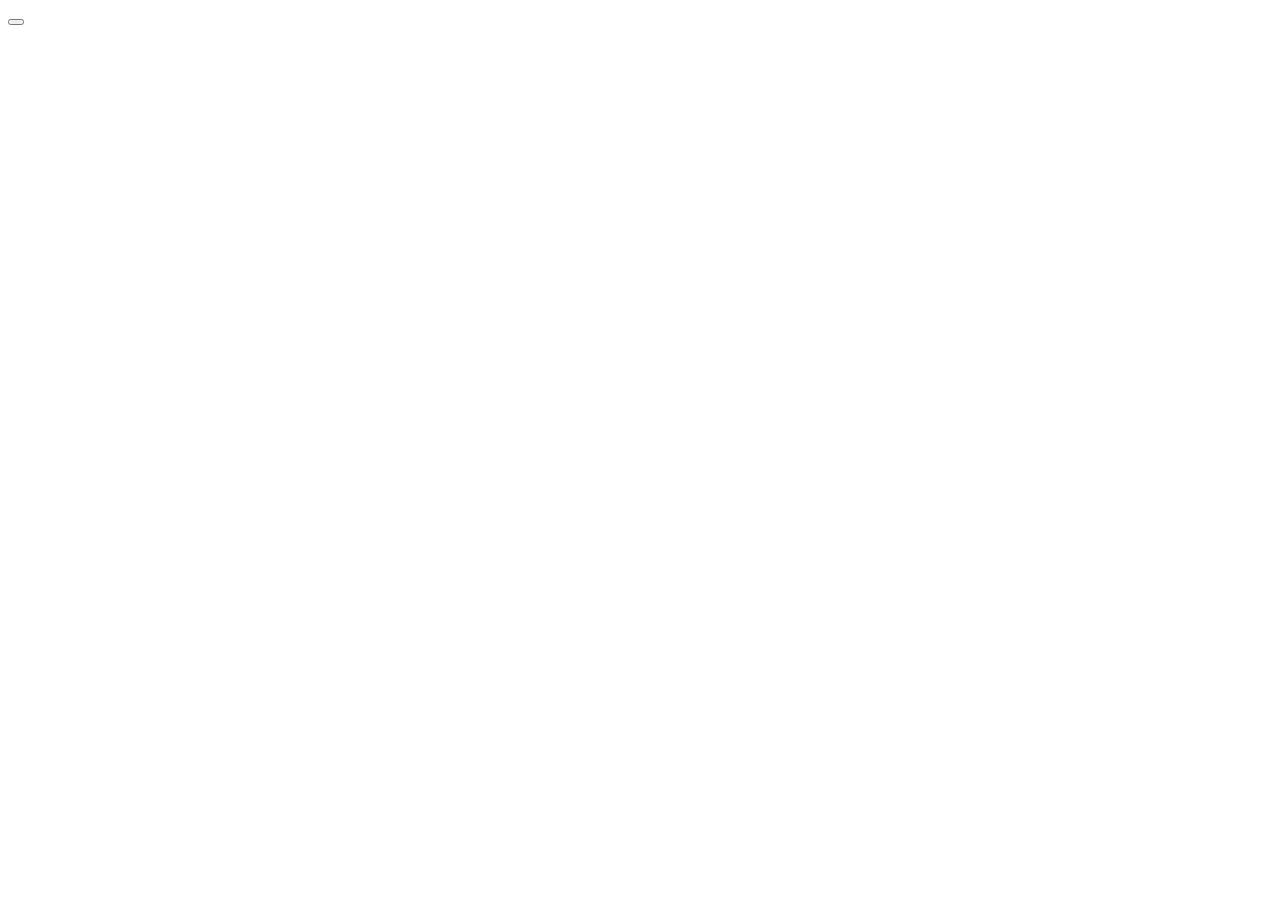
==== first/index.html @ caae1e5b "added html scaffolding, div and button in body." ====
<!-- Put your HTML HERE, make sure to connect your index.css sheet -->
<!DOCTYPE html>
<html lang="en">
<head>
  <meta charset="UTF-8">
  <meta http-equiv="X-UA-Compatible" content="IE=edge">
  <meta name="viewport" content="width=device-width, initial-scale=1.0">
  <title>Document</title>
</head>
<body>
  <div>
    <button></button>
  </div>
</body>
</html>
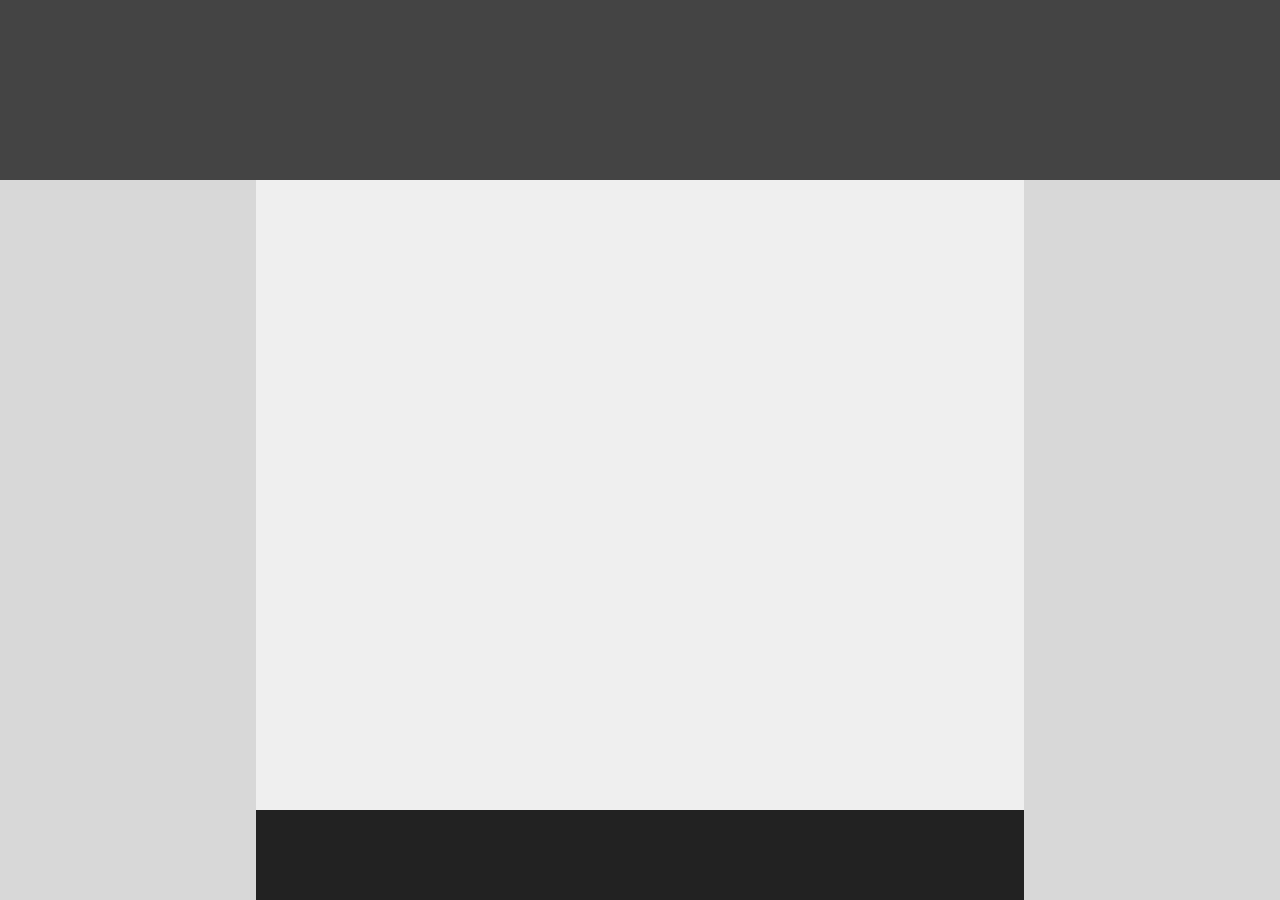
==== commit 2db7bbe9: "Completed html-layout assignment" ====
--- a/first/index.html
+++ b/first/index.html
@@ -5,11 +5,12 @@
   <meta charset="UTF-8">
   <meta http-equiv="X-UA-Compatible" content="IE=edge">
   <meta name="viewport" content="width=device-width, initial-scale=1.0">
-  <title>Document</title>
+  <link rel="stylesheet" type="text/css" href="index.css">
+  <title>FirstHtml</title>
 </head>
 <body>
-  <div>
-    <button></button>
-  </div>
+  <div class="header"></div>
+  <div class="main"></div>
+  <div class="footer"></div>
 </body>
 </html>--- a/first/index.css
+++ b/first/index.css
@@ -0,0 +1,31 @@
+body {
+  margin: 0;
+  height: 100vh;
+  width: 100%;
+  background-color: #D8D8D8;
+}
+
+
+div {
+  display: block;
+}
+
+.header {
+ background-color: #444444; 
+ height: 20vh;
+ width: 100%;
+}
+
+.main {
+  background-color: #EFEFEF;
+  height: 70vh;
+}
+
+.footer {
+  background-color: #222222;
+  height: 10vh;
+}
+
+.main, .footer {
+  margin: 0 20%;
+}